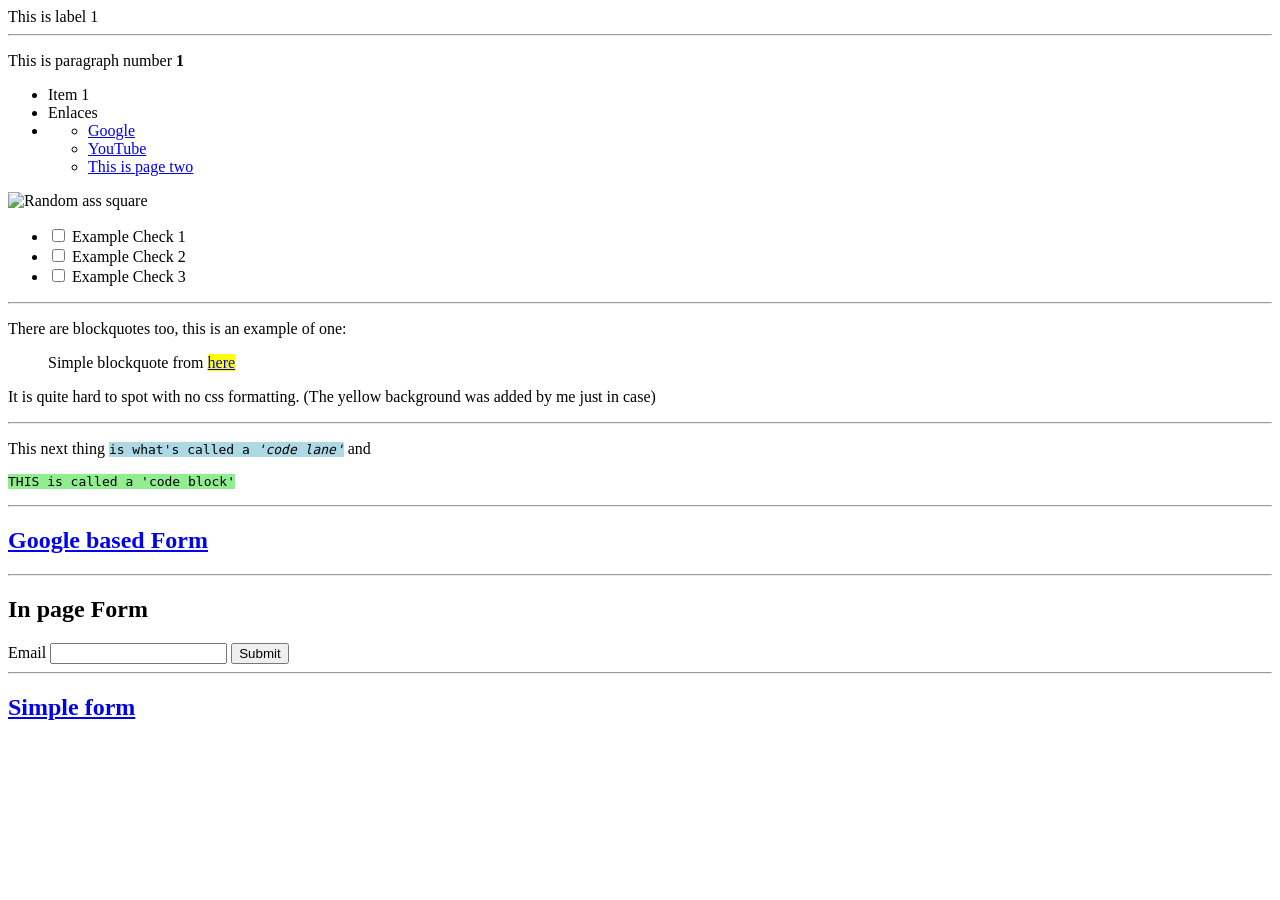
==== index.html @ 09e2cd42 "base files" ====
<!DOCTYPE html>

<html>

<body>
    <div id="page">
        <div class="part 1">
            <label>This is label 1</label>
        </div>
            <hr>
        <div class="part 2">
            <p>
                This is paragraph number <strong>1</strong>
            </p>
        </div>

        <div>
            <ul>
                <li>Item 1</li>
                <li>Enlaces</li>
                <li><ul>
                    <li><a href="https://google.com/">Google</a></li>
                    <li><a href="https://youtube.com/">YouTube</a></li>
                    <li><a href="file:///home/duck/Programming%20Folders/HTML/Test%201/page-two.html">This is page two</a></li>
                </ul></li>
            </ul>
            <img src="/home/duck/Programming Folders/HTML/Test 1/images/Stupid-Ass-Dog.jpeg" alt="Random ass square">
            <ul>
                <li><input type="checkbox" enabled> Example Check 1</li>
                <li><input type="checkbox" enabled> Example Check 2</li>
                <li><input type="checkbox" enabled> Example Check 3</li>
            </ul>
        </div>
        
        <hr>

        <div>
            <p>There are blockquotes too, this is an example of one:</p>
            <blockquote>
                <p>Simple blockquote from <a style="background: yellow;" href="file:///home/duck/Programming Folders/HTML/Test 1/page-two.html">here</a></p>
            </blockquote>
            <p>It is quite hard to spot with no css formatting. (The yellow background was added by me just in case)</p>
        </div>
        <hr>

        <div>
            <p>This next thing <code style="background: lightblue;">is what's called a <i>'code lane'</i></code> and <pre><code style="background: lightgreen;">THIS is called a 'code block'</code></pre></p>
        </div>
    <!--Comment-->
    </div>

    <hr>
    <h2><a href="file:///home/duck/Programming%20Folders/HTML/Test%201/rounded-form.html">Google based Form</a></h2>
    <hr>
    <h2>In page Form</h2>
    <form>
        <label for="email">Email</label>
        <input name="Email" id="email" type="email">
        <button type="submit">Submit</button>
    </form>

    <hr>

    <h2><a href="file:///home/duck/Programming Folders/HTML/Test 1/simplistic-form.html">Simple form</h2>
</body>

</html>
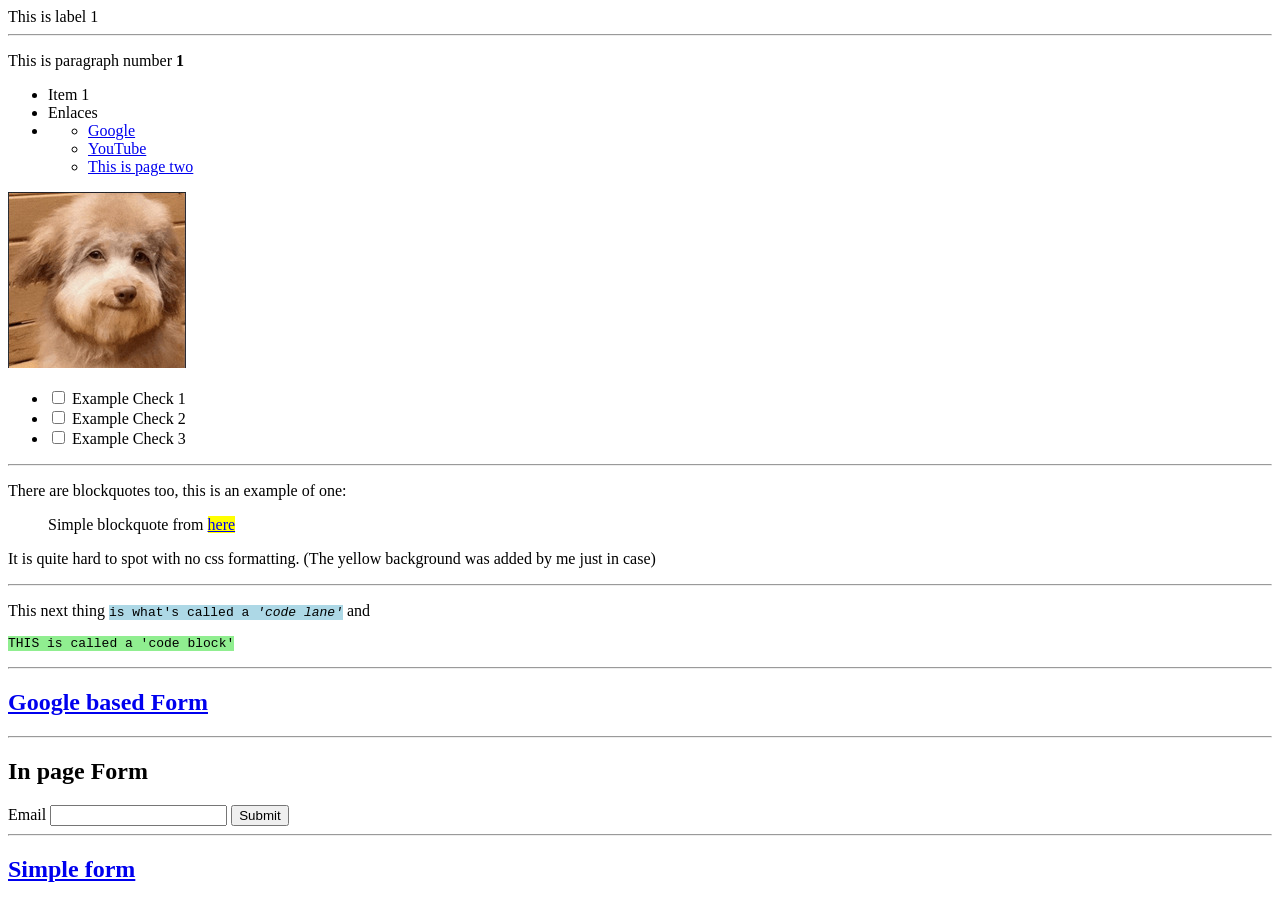
==== commit e922d119: "First commit" ====
--- a/index.html
+++ b/index.html
@@ -21,10 +21,10 @@
                 <li><ul>
                     <li><a href="https://google.com/">Google</a></li>
                     <li><a href="https://youtube.com/">YouTube</a></li>
-                    <li><a href="file:///home/duck/Programming%20Folders/HTML/Test%201/page-two.html">This is page two</a></li>
+                    <li><a href="page-two.html">This is page two</a></li>
                 </ul></li>
             </ul>
-            <img src="/home/duck/Programming Folders/HTML/Test 1/images/Stupid-Ass-Dog.jpeg" alt="Random ass square">
+            <img src="/images/Stupid-Ass-Dog.jpeg" alt="Random ass square">
             <ul>
                 <li><input type="checkbox" enabled> Example Check 1</li>
                 <li><input type="checkbox" enabled> Example Check 2</li>
@@ -37,7 +37,7 @@
         <div>
             <p>There are blockquotes too, this is an example of one:</p>
             <blockquote>
-                <p>Simple blockquote from <a style="background: yellow;" href="file:///home/duck/Programming Folders/HTML/Test 1/page-two.html">here</a></p>
+                <p>Simple blockquote from <a style="background: yellow;" href="page-two.html">here</a></p>
             </blockquote>
             <p>It is quite hard to spot with no css formatting. (The yellow background was added by me just in case)</p>
         </div>
@@ -50,7 +50,7 @@
     </div>
 
     <hr>
-    <h2><a href="file:///home/duck/Programming%20Folders/HTML/Test%201/rounded-form.html">Google based Form</a></h2>
+    <h2><a href="rounded-form.html">Google based Form</a></h2>
     <hr>
     <h2>In page Form</h2>
     <form>
@@ -61,7 +61,7 @@
 
     <hr>
 
-    <h2><a href="file:///home/duck/Programming Folders/HTML/Test 1/simplistic-form.html">Simple form</h2>
+    <h2><a href="simplistic-form.html">Simple form</h2>
 </body>
 
-</html>+</html>
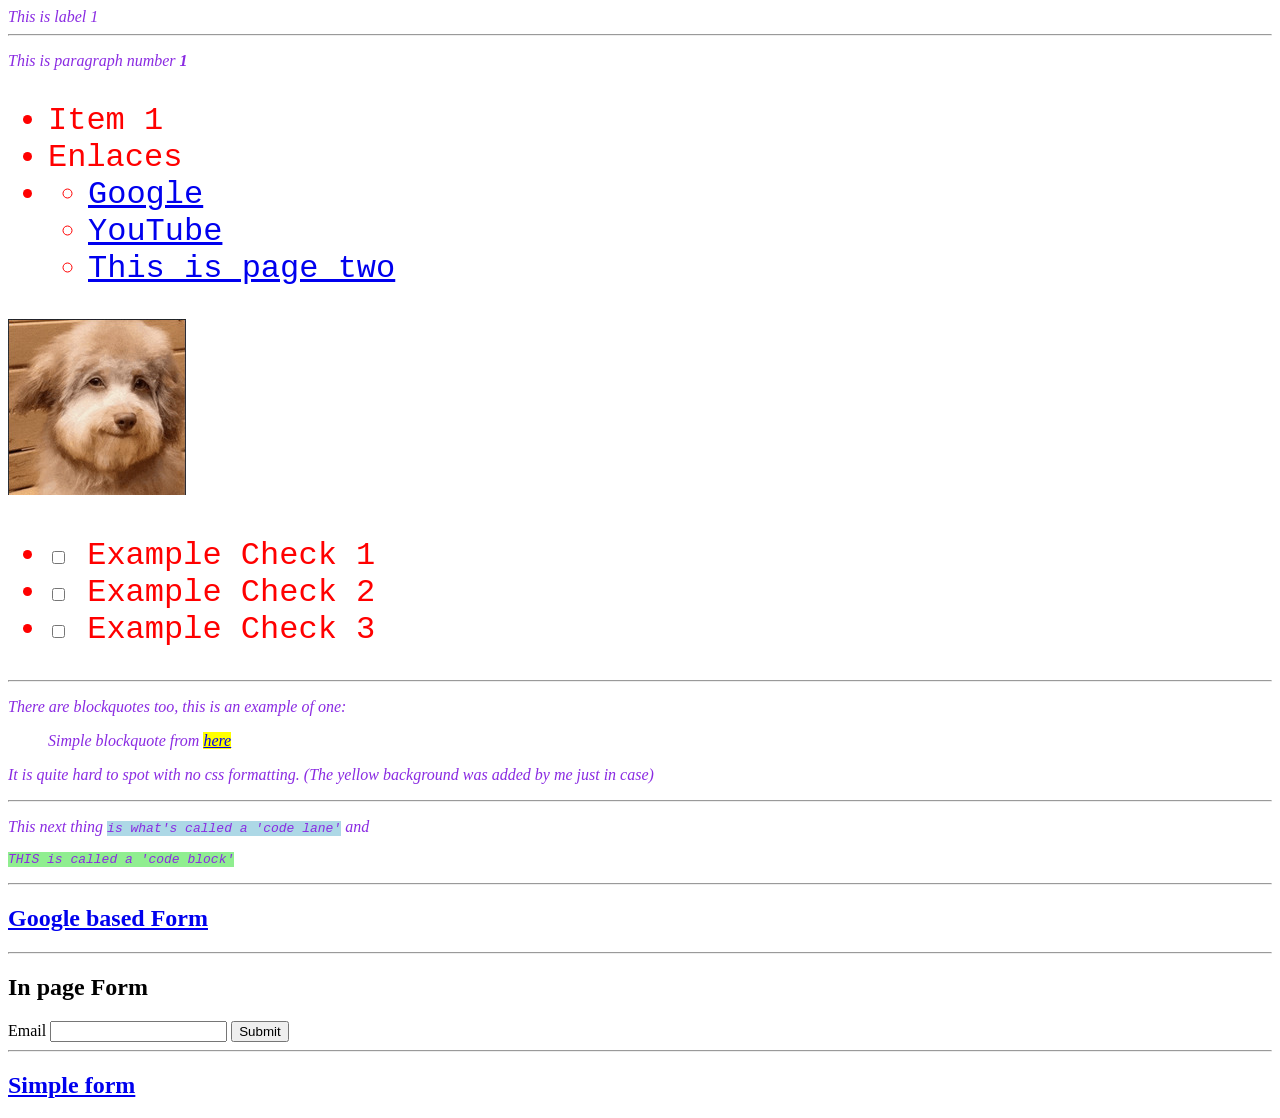
==== commit 5ac11fc7: "Multiple changes in css" ====
--- a/index.html
+++ b/index.html
@@ -2,19 +2,23 @@
 
 <html>
 
+<head>
+    <link rel="stylesheet" href="index.css"></link>
+</head>
+
 <body>
     <div id="page">
-        <div class="part 1">
+        <div class="part-1">
             <label>This is label 1</label>
         </div>
             <hr>
-        <div class="part 2">
+        <div class="part-2">
             <p>
                 This is paragraph number <strong>1</strong>
             </p>
         </div>
 
-        <div>
+        <div class="example-css">
             <ul>
                 <li>Item 1</li>
                 <li>Enlaces</li>
--- a/index.css
+++ b/index.css
@@ -0,0 +1,13 @@
+.example-css {
+    color: red;
+    font-size: 32px;
+    font-style: normal;
+    font-family: 'Courier New', Courier, monospace;
+
+    place-items: center;
+}
+
+div {
+    color: blueviolet;
+    font-style: oblique;
+}
